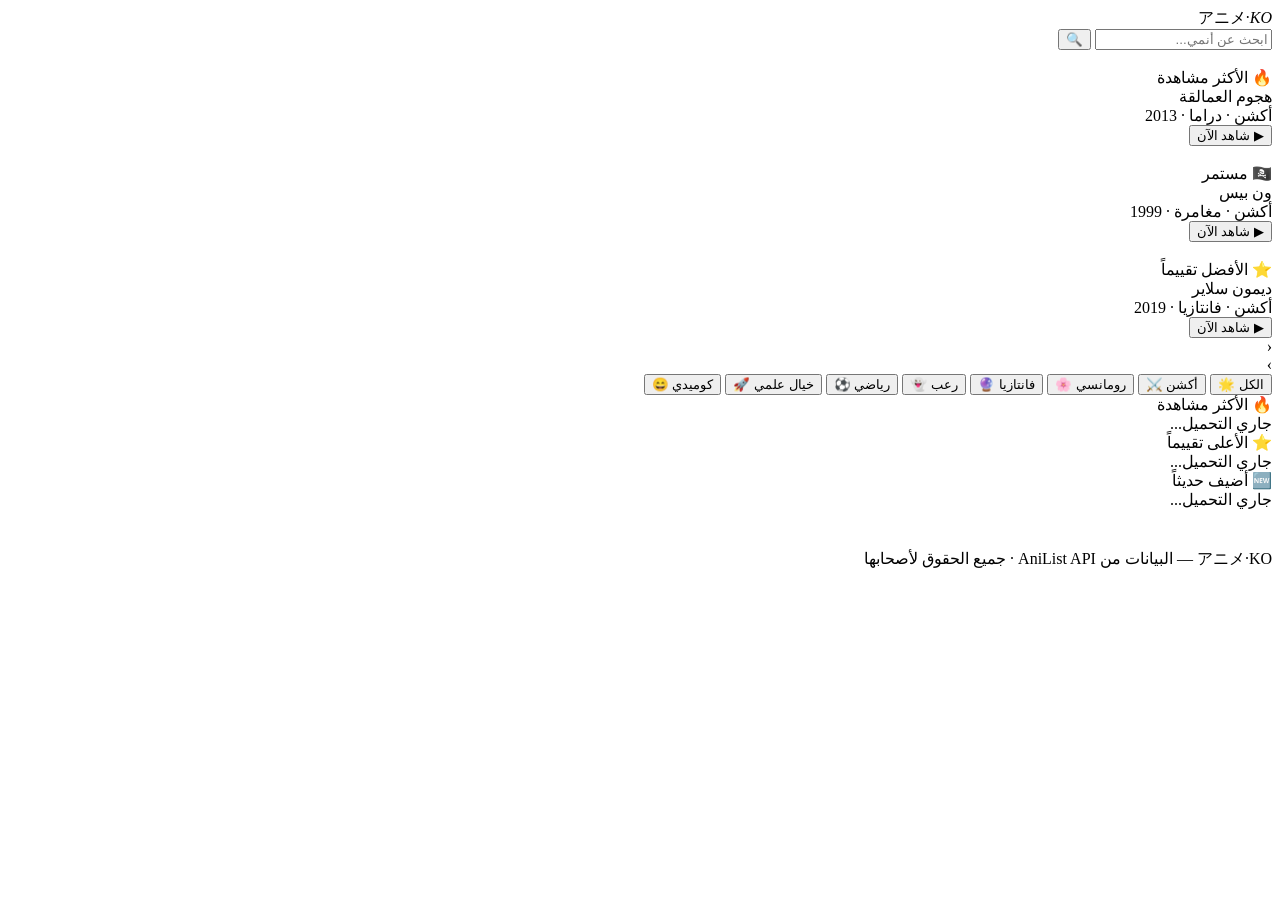
==== anime.html @ e529348d "Create anime.html" ====
<!DOCTYPE html>
<html lang="ar" dir="rtl">
<head>
<meta charset="UTF-8">
<meta name="viewport" content="width=device-width, initial-scale=1.0">
<title>アニメ·KO — أنمي كو</title>
<link rel="stylesheet" href="css/style.css">
<link href="https://fonts.googleapis.com/css2?family=Cairo:wght@400;700;900&display=swap" rel="stylesheet">
</head>
<body>

<!-- NAV -->
<nav>
  <div class="logo">アニメ·<em>KO</em></div>
  <div class="nav-search">
    <input type="text" id="navSearch" placeholder="ابحث عن أنمي..." oninput="liveSearch(this.value)"/>
    <button onclick="triggerSearch()">🔍</button>
  </div>
</nav>

<!-- SEARCH DROPDOWN -->
<div id="searchResults"></div>

<!-- HERO SLIDER -->
<div class="hero" id="heroSlider">
  <div class="hero-slide active" id="slide0">
    <img class="hero-bg" id="heroBg0" src="" alt=""/>
    <div class="hero-grad"></div>
    <div class="hero-info">
      <div class="hero-badge">🔥 الأكثر مشاهدة</div>
      <div class="hero-title" id="heroT0">هجوم العمالقة</div>
      <div class="hero-meta" id="heroM0">أكشن · دراما · 2013</div>
      <button class="hero-btn" onclick="goPlayer(16498)">▶ شاهد الآن</button>
    </div>
  </div>
  <div class="hero-slide" id="slide1">
    <img class="hero-bg" id="heroBg1" src="" alt=""/>
    <div class="hero-grad"></div>
    <div class="hero-info">
      <div class="hero-badge">🏴‍☠️ مستمر</div>
      <div class="hero-title" id="heroT1">ون بيس</div>
      <div class="hero-meta" id="heroM1">أكشن · مغامرة · 1999</div>
      <button class="hero-btn" onclick="goPlayer(20)">▶ شاهد الآن</button>
    </div>
  </div>
  <div class="hero-slide" id="slide2">
    <img class="hero-bg" id="heroBg2" src="" alt=""/>
    <div class="hero-grad"></div>
    <div class="hero-info">
      <div class="hero-badge">⭐ الأفضل تقييماً</div>
      <div class="hero-title" id="heroT2">ديمون سلاير</div>
      <div class="hero-meta" id="heroM2">أكشن · فانتازيا · 2019</div>
      <button class="hero-btn" onclick="goPlayer(101922)">▶ شاهد الآن</button>
    </div>
  </div>
  <div class="hero-arrows">
    <div class="hero-arrow" onclick="prevSlide()">‹</div>
    <div class="hero-arrow" onclick="nextSlide()">›</div>
  </div>
  <div class="hero-dots" id="heroDots"></div>
</div>

<!-- FILTER BAR -->
<div class="filter-bar">
  <button class="filt active" onclick="filterGenre('all',this)">الكل 🌟</button>
  <button class="filt" onclick="filterGenre('Action',this)">أكشن ⚔️</button>
  <button class="filt" onclick="filterGenre('Romance',this)">رومانسي 🌸</button>
  <button class="filt" onclick="filterGenre('Fantasy',this)">فانتازيا 🔮</button>
  <button class="filt" onclick="filterGenre('Horror',this)">رعب 👻</button>
  <button class="filt" onclick="filterGenre('Sports',this)">رياضي ⚽</button>
  <button class="filt" onclick="filterGenre('Sci-Fi',this)">خيال علمي 🚀</button>
  <button class="filt" onclick="filterGenre('Comedy',this)">كوميدي 😄</button>
</div>

<!-- SECTIONS -->
<div class="sec">
  <div class="sec-head">
    <div class="sec-title">🔥 الأكثر مشاهدة</div>
  </div>
  <div class="grid" id="trendingGrid">
    <div class="loading"><div class="spinner"></div> جاري التحميل...</div>
  </div>
</div>

<div class="sec">
  <div class="sec-head">
    <div class="sec-title">⭐ الأعلى تقييماً</div>
  </div>
  <div class="grid" id="topGrid">
    <div class="loading"><div class="spinner"></div> جاري التحميل...</div>
  </div>
</div>

<div class="sec" style="padding-bottom:40px">
  <div class="sec-head">
    <div class="sec-title">🆕 أضيف حديثاً</div>
  </div>
  <div class="grid" id="newGrid">
    <div class="loading"><div class="spinner"></div> جاري التحميل...</div>
  </div>
</div>

<footer>
  アニメ·KO — البيانات من AniList API · جميع الحقوق لأصحابها
</footer>

<script src="js/main.js"></script>
</body>
  </html>
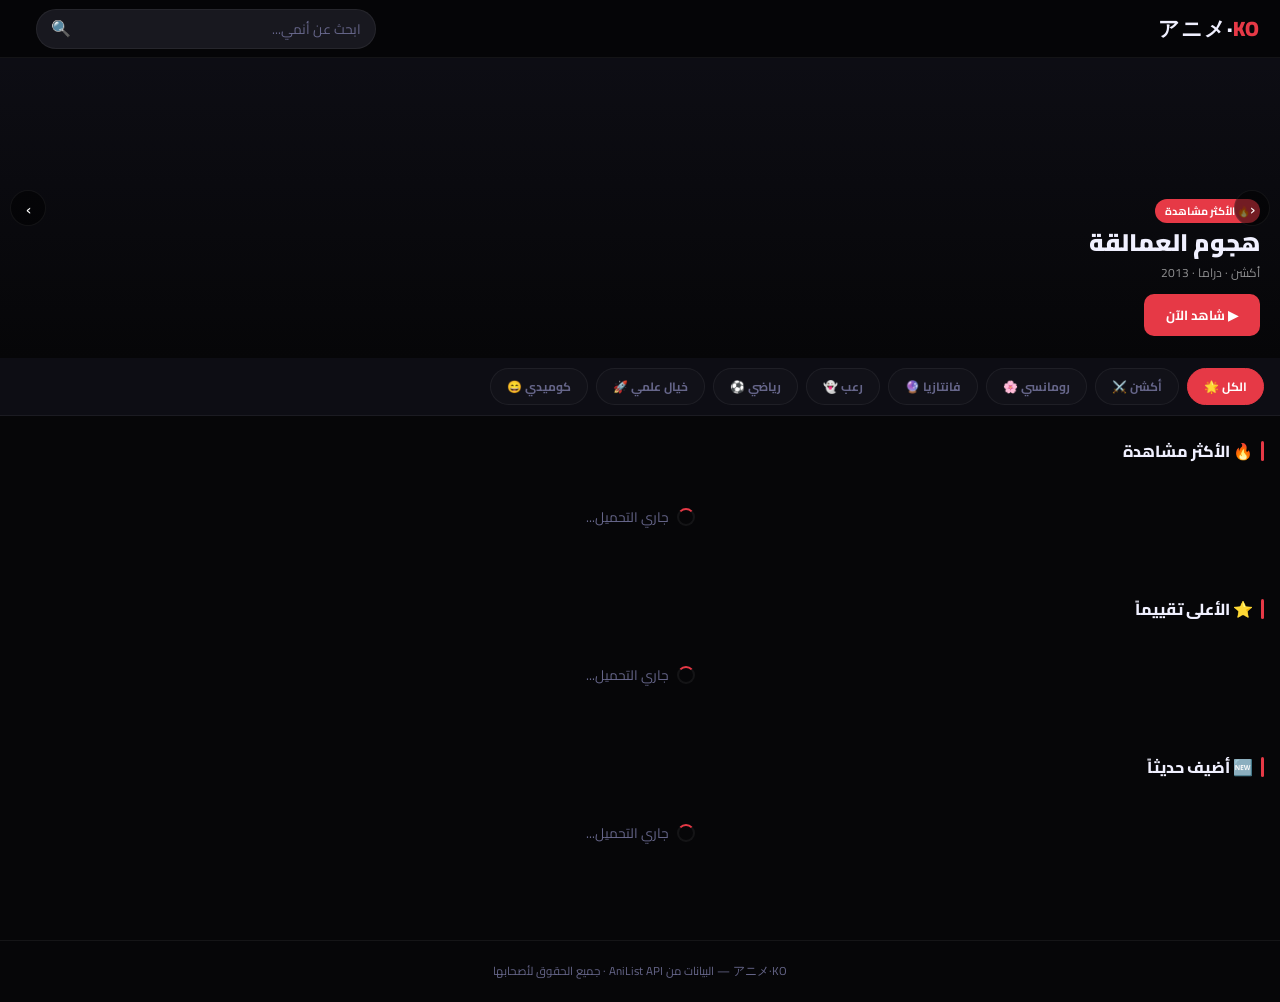
==== commit 4262fa86: "Update anime.html" ====
--- a/anime.html
+++ b/anime.html
@@ -4,7 +4,7 @@
 <meta charset="UTF-8">
 <meta name="viewport" content="width=device-width, initial-scale=1.0">
 <title>アニメ·KO — أنمي كو</title>
-<link rel="stylesheet" href="css/style.css">
+<link rel="stylesheet" href="anime.css">
 <link href="https://fonts.googleapis.com/css2?family=Cairo:wght@400;700;900&display=swap" rel="stylesheet">
 </head>
 <body>
--- a/anime.css
+++ b/anime.css
@@ -0,0 +1,475 @@
+/* ════════════════════════════════
+   VARIABLES
+════════════════════════════════ */
+:root {
+  --bg:      #060608;
+  --bg2:     #0d0d14;
+  --card:    #111118;
+  --card2:   #18181f;
+  --red:     #e63946;
+  --red2:    #ff4d5a;
+  --gold:    #f4c430;
+  --blue:    #4cc9f0;
+  --text:    #f0f0ff;
+  --muted:   #66668a;
+  --border:  rgba(255,255,255,0.06);
+  --radius:  14px;
+}
+
+/* ════════════════════════════════
+   BASE
+════════════════════════════════ */
+* { margin:0; padding:0; box-sizing:border-box; }
+html { scroll-behavior:smooth; }
+
+body {
+  background: var(--bg);
+  color: var(--text);
+  font-family: 'Cairo', sans-serif;
+  min-height: 100vh;
+  overflow-x: hidden;
+}
+
+/* ════════════════════════════════
+   NAV
+════════════════════════════════ */
+nav {
+  position: sticky; top:0; z-index:200;
+  height: 58px;
+  display: flex; align-items:center; justify-content:space-between;
+  padding: 0 20px;
+  background: rgba(6,6,8,0.95);
+  backdrop-filter: blur(20px);
+  border-bottom: 1px solid var(--border);
+}
+
+.logo {
+  font-size: 1.3rem; font-weight:900; letter-spacing:1px;
+  color: var(--text); text-decoration:none;
+}
+.logo em { color: var(--red); font-style:normal; }
+
+.nav-search {
+  display:flex; align-items:center; gap:8px;
+  background: var(--card2); border:1px solid var(--border);
+  border-radius:100px; padding:6px 14px;
+  flex:1; max-width:340px; margin:0 16px;
+}
+.nav-search input {
+  background:none; border:none; outline:none;
+  color:var(--text); font-family:'Cairo',sans-serif;
+  font-size:.85rem; width:100%; text-align:right;
+}
+.nav-search input::placeholder { color:var(--muted); }
+.nav-search button {
+  background:none; border:none; color:var(--muted);
+  cursor:pointer; font-size:1rem; transition:color .2s;
+}
+.nav-search button:hover { color:var(--red); }
+
+.back-btn {
+  color: var(--muted); text-decoration:none; font-size:.85rem;
+  font-weight:700; transition:color .2s;
+}
+.back-btn:hover { color:var(--red); }
+
+/* ════════════════════════════════
+   SEARCH RESULTS DROPDOWN
+════════════════════════════════ */
+#searchResults {
+  display:none;
+  position:fixed; top:58px; left:0; right:0; z-index:300;
+  background: var(--bg2); border-bottom:1px solid var(--border);
+  padding:10px 16px; max-height:60vh; overflow-y:auto;
+}
+.sr-item {
+  display:flex; align-items:center; gap:10px;
+  padding:9px 0; border-bottom:1px solid var(--border);
+  cursor:pointer; transition:opacity .15s;
+}
+.sr-item:last-child { border:none; }
+.sr-item:hover { opacity:.75; }
+.sr-img {
+  width:38px; height:52px; object-fit:cover;
+  border-radius:7px; background:var(--card);
+  display:flex; align-items:center; justify-content:center;
+  font-size:1.4rem; flex-shrink:0;
+}
+.sr-name { font-size:.82rem; font-weight:700; }
+.sr-meta { font-size:.7rem; color:var(--muted); }
+
+/* ════════════════════════════════
+   HERO
+════════════════════════════════ */
+.hero {
+  position:relative; height:300px;
+  overflow:hidden; background:var(--bg2);
+}
+.hero-slide {
+  position:absolute; inset:0;
+  display:flex; align-items:flex-end;
+  opacity:0; transition:opacity .7s ease;
+}
+.hero-slide.active { opacity:1; }
+
+.hero-bg {
+  position:absolute; inset:0;
+  width:100%; height:100%; object-fit:cover;
+  filter:brightness(.4) saturate(1.3);
+  transition:transform 8s ease;
+}
+.hero-slide.active .hero-bg { transform:scale(1.06); }
+
+.hero-grad {
+  position:absolute; inset:0;
+  background:linear-gradient(to top,
+    rgba(6,6,8,1) 0%,
+    rgba(6,6,8,.5) 50%,
+    transparent 100%);
+}
+
+.hero-info {
+  position:relative; z-index:2;
+  padding:18px 20px 22px;
+}
+.hero-badge {
+  display:inline-flex; align-items:center; gap:5px;
+  background:var(--red); color:#fff;
+  padding:2px 10px; border-radius:100px;
+  font-size:.67rem; font-weight:700; margin-bottom:6px;
+}
+.hero-title {
+  font-size:1.5rem; font-weight:900; margin-bottom:3px; line-height:1.2;
+}
+.hero-meta { font-size:.75rem; color:rgba(255,255,255,.55); }
+
+.hero-btn {
+  display:inline-flex; align-items:center; gap:7px;
+  background:var(--red); color:#fff; border:none;
+  border-radius:10px; padding:9px 22px;
+  font-family:'Cairo',sans-serif; font-weight:700; font-size:.82rem;
+  cursor:pointer; margin-top:10px; transition:all .2s;
+}
+.hero-btn:hover { background:var(--red2); transform:scale(1.03); }
+
+.hero-arrows {
+  position:absolute; top:50%; left:0; right:0;
+  transform:translateY(-50%);
+  display:flex; justify-content:space-between;
+  padding:0 10px; z-index:10; pointer-events:none;
+}
+.hero-arrow {
+  background:rgba(0,0,0,.5); border:1px solid var(--border);
+  color:#fff; width:36px; height:36px; border-radius:50%;
+  display:flex; align-items:center; justify-content:center;
+  cursor:pointer; pointer-events:all; font-size:1.1rem;
+  transition:background .2s;
+}
+.hero-arrow:hover { background:var(--red); }
+
+.hero-dots {
+  position:absolute; bottom:10px; left:50%; transform:translateX(-50%);
+  display:flex; gap:6px; z-index:10;
+}
+.hero-dot {
+  width:6px; height:6px; border-radius:50%;
+  background:rgba(255,255,255,.3); cursor:pointer; transition:all .3s;
+}
+.hero-dot.active { background:var(--red); width:18px; border-radius:3px; }
+
+/* ════════════════════════════════
+   FILTER BAR
+════════════════════════════════ */
+.filter-bar {
+  background:var(--bg2); border-bottom:1px solid var(--border);
+  padding:10px 16px; display:flex; gap:8px;
+  overflow-x:auto; scrollbar-width:none;
+}
+.filter-bar::-webkit-scrollbar { display:none; }
+
+.filt {
+  background:var(--card); border:1px solid var(--border);
+  color:var(--muted); padding:6px 16px; border-radius:100px;
+  font-family:'Cairo',sans-serif; font-size:.75rem; font-weight:700;
+  cursor:pointer; white-space:nowrap; flex-shrink:0; transition:all .2s;
+}
+.filt.active, .filt:hover {
+  background:var(--red); border-color:var(--red); color:#fff;
+}
+
+/* ════════════════════════════════
+   SECTIONS + GRID
+════════════════════════════════ */
+.sec { padding:20px 16px 0; }
+.sec-head {
+  display:flex; align-items:center; justify-content:space-between;
+  margin-bottom:14px;
+}
+.sec-title {
+  font-size:1rem; font-weight:800;
+  display:flex; align-items:center; gap:8px;
+}
+.sec-title::before {
+  content:''; display:block; width:3px; height:20px;
+  background:var(--red); border-radius:3px;
+}
+
+.grid {
+  display:grid;
+  grid-template-columns:repeat(auto-fill,minmax(130px,1fr));
+  gap:10px; padding-bottom:20px;
+}
+
+/* ════════════════════════════════
+   ANIME CARD
+════════════════════════════════ */
+.card {
+  background:var(--card); border-radius:var(--radius);
+  overflow:hidden; cursor:pointer;
+  border:1px solid var(--border);
+  transition:transform .22s ease, box-shadow .22s ease;
+  position:relative;
+}
+.card:hover {
+  transform:translateY(-5px) scale(1.02);
+  box-shadow:0 16px 36px rgba(0,0,0,.7),
+             0 0 0 1px rgba(230,57,70,.25);
+}
+.card-poster {
+  width:100%; aspect-ratio:2/3; object-fit:cover; display:block;
+  background:var(--card2);
+}
+.card-poster-ph {
+  width:100%; aspect-ratio:2/3;
+  display:flex; align-items:center; justify-content:center;
+  background:linear-gradient(135deg,#111118,#1a1a28);
+  font-size:2.8rem;
+}
+.card-info { padding:8px 10px 10px; }
+.card-title {
+  font-size:.77rem; font-weight:700; line-height:1.35;
+  display:-webkit-box; -webkit-line-clamp:2;
+  -webkit-box-orient:vertical; overflow:hidden; margin-bottom:4px;
+}
+.card-row { display:flex; justify-content:space-between; align-items:center; }
+.card-ep {
+  background:rgba(76,201,240,.12); color:var(--blue);
+  font-size:.65rem; font-weight:700; padding:2px 7px; border-radius:100px;
+}
+.card-rat { color:var(--gold); font-size:.68rem; font-weight:700; }
+.card-badge {
+  position:absolute; top:7px; right:7px;
+  font-size:.6rem; font-weight:800; padding:2px 7px; border-radius:6px;
+}
+.badge-cont { background:var(--gold); color:#000; }
+.badge-top  { background:var(--red); color:#fff; }
+
+.card-play {
+  position:absolute; inset:0; background:rgba(0,0,0,.65);
+  display:flex; flex-direction:column; align-items:center; justify-content:center;
+  gap:6px; opacity:0; transition:opacity .2s;
+}
+.card:hover .card-play { opacity:1; }
+.play-circle {
+  width:46px; height:46px; background:var(--red); border-radius:50%;
+  display:flex; align-items:center; justify-content:center;
+  font-size:1.1rem; box-shadow:0 0 20px rgba(230,57,70,.7);
+  transform:scale(.85); transition:transform .2s;
+}
+.card:hover .play-circle { transform:scale(1); }
+.play-label { font-size:.68rem; font-weight:700; color:#fff; }
+
+/* ════════════════════════════════
+   LOADING
+════════════════════════════════ */
+.loading {
+  display:flex; align-items:center; justify-content:center;
+  gap:8px; padding:24px; color:var(--muted); font-size:.85rem;
+  grid-column:1/-1;
+}
+.spinner {
+  width:18px; height:18px;
+  border:2px solid var(--border);
+  border-top-color:var(--red);
+  border-radius:50%;
+  animation:spin .7s linear infinite;
+}
+@keyframes spin { to { transform:rotate(360deg); } }
+
+/* ════════════════════════════════
+   FOOTER
+════════════════════════════════ */
+footer {
+  border-top:1px solid var(--border);
+  padding:20px 16px; text-align:center;
+  color:var(--muted); font-size:.72rem; line-height:1.8; margin-top:10px;
+}
+
+/* ════════════════════════════════
+   PLAYER PAGE
+════════════════════════════════ */
+.player-page { background:var(--bg); }
+
+.player-layout {
+  display:grid;
+  grid-template-columns:1fr 340px;
+  gap:0; min-height:calc(100vh - 58px);
+}
+
+/* VIDEO SECTION */
+.video-section {
+  background:var(--bg); padding:16px;
+  border-left:1px solid var(--border);
+}
+
+.video-wrap {
+  width:100%; aspect-ratio:16/9;
+  background:#000; border-radius:14px;
+  overflow:hidden; position:relative;
+  border:1px solid var(--border);
+}
+.video-wrap iframe,
+.video-wrap video {
+  width:100%; height:100%; border:none; display:block;
+}
+.video-placeholder {
+  position:absolute; inset:0;
+  display:flex; flex-direction:column;
+  align-items:center; justify-content:center;
+  gap:12px; background:#000; color:var(--muted);
+}
+.big-play {
+  width:64px; height:64px; background:var(--red);
+  border-radius:50%; display:flex; align-items:center; justify-content:center;
+  font-size:1.6rem; cursor:pointer;
+  box-shadow:0 0 30px rgba(230,57,70,.6);
+  transition:transform .2s, box-shadow .2s;
+}
+.big-play:hover { transform:scale(1.1); box-shadow:0 0 40px rgba(230,57,70,.8); }
+.video-placeholder p { font-size:.82rem; }
+
+/* SERVER BAR */
+.server-bar {
+  display:flex; align-items:center; gap:10px;
+  flex-wrap:wrap; padding:12px 0 8px;
+}
+.server-label {
+  font-size:.75rem; font-weight:700; color:var(--muted); flex-shrink:0;
+}
+.servers { display:flex; flex-wrap:wrap; gap:7px; }
+
+.srv-btn {
+  background:var(--card); border:1px solid var(--border);
+  color:var(--muted); padding:6px 14px; border-radius:9px;
+  font-family:'Cairo',sans-serif; font-size:.75rem; font-weight:700;
+  cursor:pointer; transition:all .2s; display:flex; align-items:center; gap:5px;
+}
+.srv-btn.active,
+.srv-btn:hover {
+  background:var(--red); border-color:var(--red); color:#fff;
+}
+.srv-dot { width:6px; height:6px; border-radius:50%; background:currentColor; }
+
+/* QUALITY BAR */
+.quality-bar {
+  display:flex; align-items:center; gap:8px;
+  padding:4px 0 12px; flex-wrap:wrap;
+}
+.qbtn {
+  background:var(--card); border:1px solid var(--border);
+  color:var(--muted); padding:4px 12px; border-radius:8px;
+  font-family:'Cairo',sans-serif; font-size:.7rem; font-weight:700;
+  cursor:pointer; transition:all .2s;
+}
+.qbtn.active, .qbtn:hover {
+  background:rgba(76,201,240,.15);
+  border-color:var(--blue); color:var(--blue);
+}
+
+/* INFO SECTION */
+.info-section {
+  background:var(--bg2); padding:16px;
+  overflow-y:auto; height:calc(100vh - 58px);
+}
+
+.anime-card-big {
+  background:var(--card); border:1px solid var(--border);
+  border-radius:14px; padding:14px; margin-bottom:14px;
+}
+.acb-top { display:flex; gap:12px; margin-bottom:10px; }
+.acb-poster {
+  width:70px; height:98px; border-radius:9px; object-fit:cover;
+  background:var(--card2); flex-shrink:0;
+  display:flex; align-items:center; justify-content:center; font-size:2rem;
+}
+.acb-title { font-size:.95rem; font-weight:800; margin-bottom:3px; }
+.acb-meta { font-size:.7rem; color:var(--muted); line-height:1.6; }
+.acb-desc {
+  font-size:.75rem; color:var(--muted); line-height:1.65;
+  display:-webkit-box; -webkit-line-clamp:3;
+  -webkit-box-orient:vertical; overflow:hidden;
+}
+
+/* EPISODES */
+.eps-box {
+  background:var(--card); border:1px solid var(--border);
+  border-radius:14px; padding:14px; margin-bottom:14px;
+}
+.eps-title {
+  font-size:.82rem; font-weight:800; margin-bottom:10px;
+  color:var(--muted);
+}
+.eps-grid {
+  display:grid; grid-template-columns:repeat(auto-fill,minmax(48px,1fr)); gap:6px;
+  max-height:220px; overflow-y:auto; scrollbar-width:thin;
+}
+.eps-grid::-webkit-scrollbar { width:3px; }
+.eps-grid::-webkit-scrollbar-thumb { background:var(--border); border-radius:3px; }
+
+.ep-num {
+  background:var(--card2); border:1px solid var(--border);
+  border-radius:7px; padding:7px 3px; text-align:center;
+  font-size:.72rem; font-weight:700; cursor:pointer; transition:all .2s;
+}
+.ep-num:hover, .ep-num.active {
+  background:var(--red); border-color:var(--red); color:#fff;
+}
+
+/* CUSTOM URL BOX */
+.custom-box {
+  background:var(--card); border:1px solid var(--border);
+  border-radius:14px; padding:14px;
+}
+.custom-row { display:flex; gap:8px; margin-top:8px; }
+.custom-input {
+  flex:1; background:var(--card2); border:1px solid var(--border);
+  border-radius:9px; padding:9px 12px; color:var(--text);
+  font-family:'Cairo',sans-serif; font-size:.78rem; outline:none;
+}
+.custom-input:focus { border-color:var(--red); }
+.custom-go {
+  background:var(--red); color:#fff; border:none; border-radius:9px;
+  padding:0 16px; font-family:'Cairo',sans-serif; font-weight:700;
+  font-size:.82rem; cursor:pointer; transition:background .2s;
+}
+.custom-go:hover { background:var(--red2); }
+
+/* ════════════════════════════════
+   RESPONSIVE
+════════════════════════════════ */
+@media (max-width:768px) {
+  .player-layout {
+    grid-template-columns:1fr;
+    grid-template-rows:auto 1fr;
+  }
+  .info-section {
+    height:auto; border-top:1px solid var(--border);
+  }
+  .hero { height:260px; }
+  .hero-title { font-size:1.2rem; }
+  .grid { grid-template-columns:repeat(3,1fr); gap:8px; }
+}
+
+@media (max-width:400px) {
+  .grid { grid-template-columns:repeat(2,1fr); }
+}
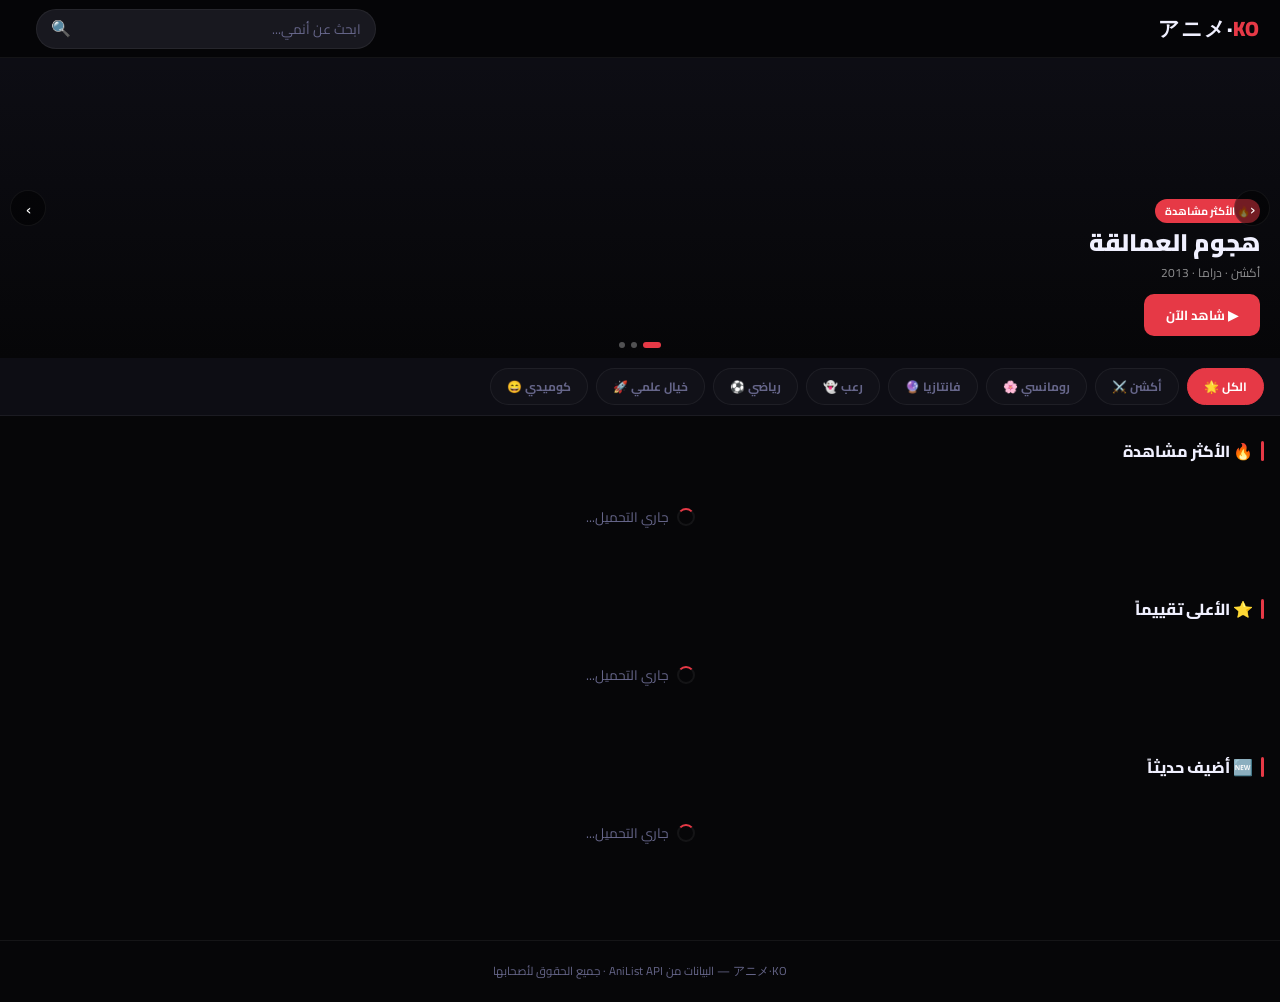
==== commit 0c3657f1: "Update anime.html" ====
--- a/anime.html
+++ b/anime.html
@@ -104,6 +104,6 @@
   アニメ·KO — البيانات من AniList API · جميع الحقوق لأصحابها
 </footer>
 
-<script src="js/main.js"></script>
+<script src="anime.js"></script>
 </body>
   </html>
